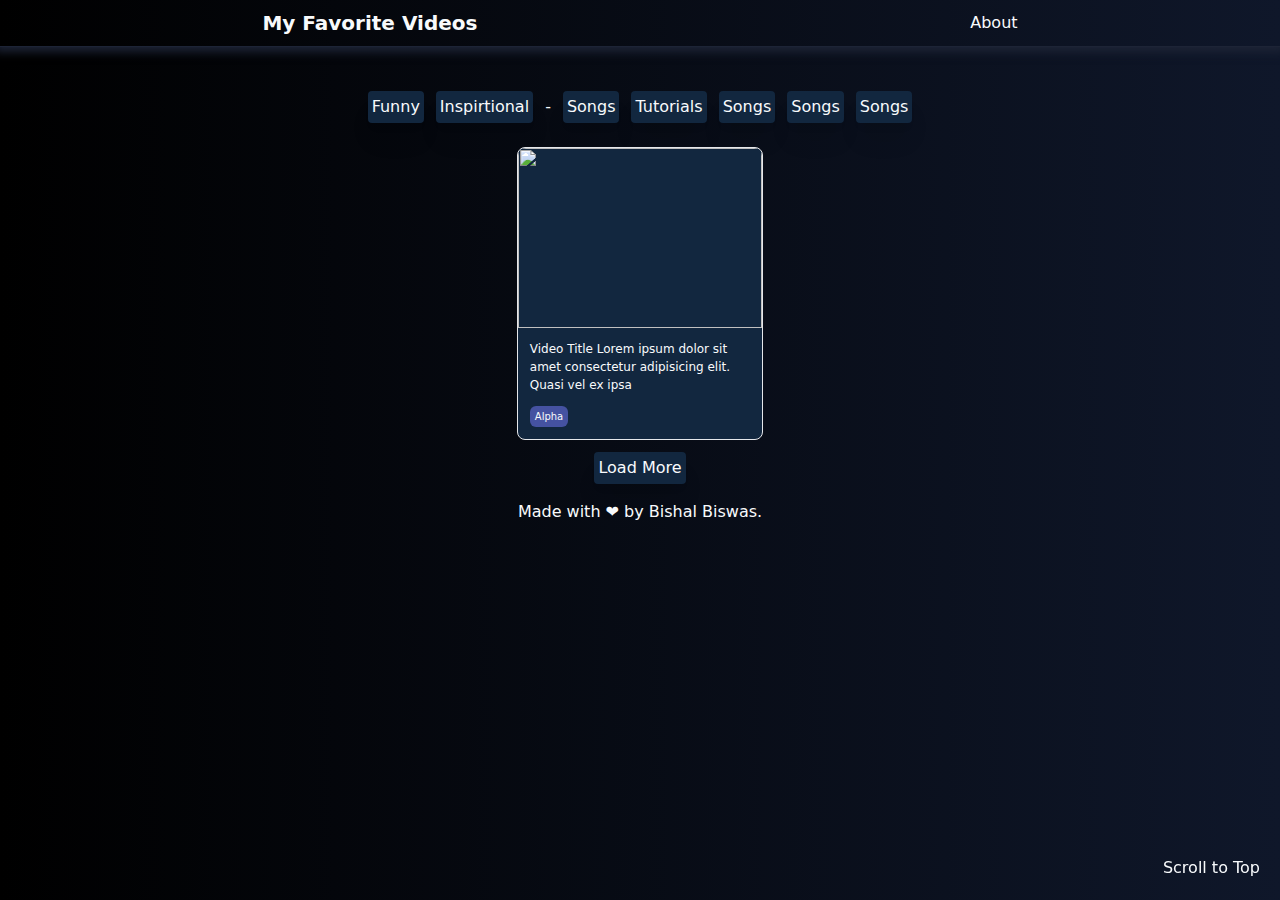
==== index.html @ 2a43a5e0 "Initial Commit" ====
﻿<!DOCTYPE html>
<html lang="en">

<head>
    <meta charset="UTF-8">
    <meta http-equiv="X-UA-Compatible" content="IE=edge">
    <meta name="viewport" content="width=device-width, initial-scale=1.0">
    <meta name="description" content="">
    <link rel="stylesheet" href="./assets/stylesheet.css">
    <!-- <script src="https://cdn.tailwindcss.com"></script> -->
    <style>
        .modal .closeBtn {
            transition: .5s;
        }

        .modal .closeBtn span {
            height: 25px;
            width: 3px;
            background-color: #fff;
            display: block;
            position: absolute;

        }

        .modal .closeBtn span:nth-child(1) {
            transform: rotate(45deg);
        }

        .modal .closeBtn span:nth-child(2) {
            transform: rotate(315deg);
        }
    </style>
    <title>Watch this Video - By Bishal</title>
</head>

<body class="bg-gradient-to-r from-black to-[--bgColor] h-screen text-slate-50">
    <div class="main-holder">
        <header class="flex justify-center items-center w-full border-b border-[#1d2436]"
            style="box-shadow: 0 0 9px 5px #1d2436;">
            <div class="holder flex justify-center items-center w-full px-4 py-2">
                <nav class="flex items-center justify-around w-full">
                    <h2 class="font-bold text-[20px]">
                        My Favorite Videos
                    </h2>
                    <ul>
                        <li>About</li>
                    </ul>
                </nav>
            </div>
        </header>
        <main class="flex justify-center items-center w-full">
            <div class="holder flex justify-center items-center w-full px-4 py-2 flex-col">
                <div class="highlight flex justify-center items-center flex-wrap my-3 px-2">

                </div>
                <div id="vid-category" class="vid-category flex justify-center gap-3 items-center flex-wrap my-3 px-2">
                    <span class="bg-[--vidBgColor] shadow-xl cursor-pointer rounded p-1">Funny</span>
                    <span class="bg-[--vidBgColor] shadow-xl cursor-pointer rounded p-1">Inspirtional</span> -
                    <span class="bg-[--vidBgColor] shadow-xl cursor-pointer rounded p-1">Songs</span>
                    <span class="bg-[--vidBgColor] shadow-xl cursor-pointer rounded p-1">Tutorials</span>
                    <span class="bg-[--vidBgColor] shadow-xl cursor-pointer rounded p-1">Songs</span>
                    <span class="bg-[--vidBgColor] shadow-xl cursor-pointer rounded p-1">Songs</span>
                    <span class="bg-[--vidBgColor] shadow-xl cursor-pointer rounded p-1">Songs</span>
                </div>

                <div id="video_Holder"
                    class="wrapper w-full flex justify-center gap-3 items-center flex-wrap my-3 px-2">

                    <div
                        class="vid cursor-pointer w-[45%] md:w-[30%] lg:w-[20%] rounded-lg border flex justify-center flex-col bg-[--vidBgColor] pb-3">
                        <img src="2.JPG" alt="" class="thumb h-[180px] object-cover w-full rounded-tl-lg rounded-tr-lg">
                        <p class="p-3 text-[12px]">Video Title Lorem ipsum dolor sit amet consectetur adipisicing elit.
                            Quasi vel ex ipsa</p>
                        <div class="flex gap-2 flex-wrap ml-3">
                            <span class="p-3 text-[10px] bg-[#4552a1] rounded-md py-[3px] px-[5px]">Alpha</span>
                        </div>
                    </div>

                </div>
                <button id="loadMore" class="bg-[--vidBgColor] shadow-xl cursor-pointer rounded p-1">Load More</button>
            </div>
        </main>
        <div id="modal"
            class="modal top-0 left-0 fixed w-full h-screen bg-[#000000ed] hidden justify-center items-center z-10">
            <div
                class="closeBtn h-[40px] w-[40px] flex justify-center items-center cursor-pointer absolute top-0 right-0 hover:bg-[#c50606]">
                <span></span>
                <span></span>
            </div>
            <div class="content">
                <iframe width="560" height="315" src="https://www.youtube.com/embed/rLgGw4J3Fi8"
                    title="YouTube video player" frameborder="0"
                    allow="accelerometer; autoplay; clipboard-write; encrypted-media; gyroscope; picture-in-picture; web-share"
                    allowfullscreen></iframe>
            </div>

        </div>
        <footer class="flex justify-center items-center w-full mb-3">
            <p class="py-2">Made with ❤ by Bishal Biswas.</p>
        </footer>
        <span id="scrollToTop" class="fixed cursor-pointer bottom-[20px] right-[20px]">
            Scroll to Top
        </span>
    </div>
    <script src="assets/main.js"></script>
    <script src="assets/BE.js"></script>
    <script>
        // BEIndexPageFunctions();
        IndexStarterFunctions();
        var APIObj = new GSheetAPICall();
        APIObj.GSheetAPICall_GetAll();
    </script>
</body>

</html>

<!--
    videos in 3 - col 
    categories - [informative, ]
    admin section to add new video into the Database
    query parameter to load video
-->
---- assets/stylesheet.css ----
/*
! tailwindcss v3.3.3 | MIT License | https://tailwindcss.com
*/

/*
1. Prevent padding and border from affecting element width. (https://github.com/mozdevs/cssremedy/issues/4)
2. Allow adding a border to an element by just adding a border-width. (https://github.com/tailwindcss/tailwindcss/pull/116)
*/

*,
::before,
::after {
  box-sizing: border-box;
  /* 1 */
  border-width: 0;
  /* 2 */
  border-style: solid;
  /* 2 */
  border-color: #e5e7eb;
  /* 2 */
}

::before,
::after {
  --tw-content: '';
}

/*
1. Use a consistent sensible line-height in all browsers.
2. Prevent adjustments of font size after orientation changes in iOS.
3. Use a more readable tab size.
4. Use the user's configured `sans` font-family by default.
5. Use the user's configured `sans` font-feature-settings by default.
6. Use the user's configured `sans` font-variation-settings by default.
*/

html {
  line-height: 1.5;
  /* 1 */
  -webkit-text-size-adjust: 100%;
  /* 2 */
  -moz-tab-size: 4;
  /* 3 */
  -o-tab-size: 4;
     tab-size: 4;
  /* 3 */
  font-family: ui-sans-serif, system-ui, -apple-system, BlinkMacSystemFont, "Segoe UI", Roboto, "Helvetica Neue", Arial, "Noto Sans", sans-serif, "Apple Color Emoji", "Segoe UI Emoji", "Segoe UI Symbol", "Noto Color Emoji";
  /* 4 */
  font-feature-settings: normal;
  /* 5 */
  font-variation-settings: normal;
  /* 6 */
}

/*
1. Remove the margin in all browsers.
2. Inherit line-height from `html` so users can set them as a class directly on the `html` element.
*/

body {
  margin: 0;
  /* 1 */
  line-height: inherit;
  /* 2 */
}

/*
1. Add the correct height in Firefox.
2. Correct the inheritance of border color in Firefox. (https://bugzilla.mozilla.org/show_bug.cgi?id=190655)
3. Ensure horizontal rules are visible by default.
*/

hr {
  height: 0;
  /* 1 */
  color: inherit;
  /* 2 */
  border-top-width: 1px;
  /* 3 */
}

/*
Add the correct text decoration in Chrome, Edge, and Safari.
*/

abbr:where([title]) {
  -webkit-text-decoration: underline dotted;
          text-decoration: underline dotted;
}

/*
Remove the default font size and weight for headings.
*/

h1,
h2,
h3,
h4,
h5,
h6 {
  font-size: inherit;
  font-weight: inherit;
}

/*
Reset links to optimize for opt-in styling instead of opt-out.
*/

a {
  color: inherit;
  text-decoration: inherit;
}

/*
Add the correct font weight in Edge and Safari.
*/

b,
strong {
  font-weight: bolder;
}

/*
1. Use the user's configured `mono` font family by default.
2. Correct the odd `em` font sizing in all browsers.
*/

code,
kbd,
samp,
pre {
  font-family: ui-monospace, SFMono-Regular, Menlo, Monaco, Consolas, "Liberation Mono", "Courier New", monospace;
  /* 1 */
  font-size: 1em;
  /* 2 */
}

/*
Add the correct font size in all browsers.
*/

small {
  font-size: 80%;
}

/*
Prevent `sub` and `sup` elements from affecting the line height in all browsers.
*/

sub,
sup {
  font-size: 75%;
  line-height: 0;
  position: relative;
  vertical-align: baseline;
}

sub {
  bottom: -0.25em;
}

sup {
  top: -0.5em;
}

/*
1. Remove text indentation from table contents in Chrome and Safari. (https://bugs.chromium.org/p/chromium/issues/detail?id=999088, https://bugs.webkit.org/show_bug.cgi?id=201297)
2. Correct table border color inheritance in all Chrome and Safari. (https://bugs.chromium.org/p/chromium/issues/detail?id=935729, https://bugs.webkit.org/show_bug.cgi?id=195016)
3. Remove gaps between table borders by default.
*/

table {
  text-indent: 0;
  /* 1 */
  border-color: inherit;
  /* 2 */
  border-collapse: collapse;
  /* 3 */
}

/*
1. Change the font styles in all browsers.
2. Remove the margin in Firefox and Safari.
3. Remove default padding in all browsers.
*/

button,
input,
optgroup,
select,
textarea {
  font-family: inherit;
  /* 1 */
  font-feature-settings: inherit;
  /* 1 */
  font-variation-settings: inherit;
  /* 1 */
  font-size: 100%;
  /* 1 */
  font-weight: inherit;
  /* 1 */
  line-height: inherit;
  /* 1 */
  color: inherit;
  /* 1 */
  margin: 0;
  /* 2 */
  padding: 0;
  /* 3 */
}

/*
Remove the inheritance of text transform in Edge and Firefox.
*/

button,
select {
  text-transform: none;
}

/*
1. Correct the inability to style clickable types in iOS and Safari.
2. Remove default button styles.
*/

button,
[type='button'],
[type='reset'],
[type='submit'] {
  -webkit-appearance: button;
  /* 1 */
  background-color: transparent;
  /* 2 */
  background-image: none;
  /* 2 */
}

/*
Use the modern Firefox focus style for all focusable elements.
*/

:-moz-focusring {
  outline: auto;
}

/*
Remove the additional `:invalid` styles in Firefox. (https://github.com/mozilla/gecko-dev/blob/2f9eacd9d3d995c937b4251a5557d95d494c9be1/layout/style/res/forms.css#L728-L737)
*/

:-moz-ui-invalid {
  box-shadow: none;
}

/*
Add the correct vertical alignment in Chrome and Firefox.
*/

progress {
  vertical-align: baseline;
}

/*
Correct the cursor style of increment and decrement buttons in Safari.
*/

::-webkit-inner-spin-button,
::-webkit-outer-spin-button {
  height: auto;
}

/*
1. Correct the odd appearance in Chrome and Safari.
2. Correct the outline style in Safari.
*/

[type='search'] {
  -webkit-appearance: textfield;
  /* 1 */
  outline-offset: -2px;
  /* 2 */
}

/*
Remove the inner padding in Chrome and Safari on macOS.
*/

::-webkit-search-decoration {
  -webkit-appearance: none;
}

/*
1. Correct the inability to style clickable types in iOS and Safari.
2. Change font properties to `inherit` in Safari.
*/

::-webkit-file-upload-button {
  -webkit-appearance: button;
  /* 1 */
  font: inherit;
  /* 2 */
}

/*
Add the correct display in Chrome and Safari.
*/

summary {
  display: list-item;
}

/*
Removes the default spacing and border for appropriate elements.
*/

blockquote,
dl,
dd,
h1,
h2,
h3,
h4,
h5,
h6,
hr,
figure,
p,
pre {
  margin: 0;
}

fieldset {
  margin: 0;
  padding: 0;
}

legend {
  padding: 0;
}

ol,
ul,
menu {
  list-style: none;
  margin: 0;
  padding: 0;
}

/*
Reset default styling for dialogs.
*/

dialog {
  padding: 0;
}

/*
Prevent resizing textareas horizontally by default.
*/

textarea {
  resize: vertical;
}

/*
1. Reset the default placeholder opacity in Firefox. (https://github.com/tailwindlabs/tailwindcss/issues/3300)
2. Set the default placeholder color to the user's configured gray 400 color.
*/

input::-moz-placeholder, textarea::-moz-placeholder {
  opacity: 1;
  /* 1 */
  color: #9ca3af;
  /* 2 */
}

input::placeholder,
textarea::placeholder {
  opacity: 1;
  /* 1 */
  color: #9ca3af;
  /* 2 */
}

/*
Set the default cursor for buttons.
*/

button,
[role="button"] {
  cursor: pointer;
}

/*
Make sure disabled buttons don't get the pointer cursor.
*/

:disabled {
  cursor: default;
}

/*
1. Make replaced elements `display: block` by default. (https://github.com/mozdevs/cssremedy/issues/14)
2. Add `vertical-align: middle` to align replaced elements more sensibly by default. (https://github.com/jensimmons/cssremedy/issues/14#issuecomment-634934210)
   This can trigger a poorly considered lint error in some tools but is included by design.
*/

img,
svg,
video,
canvas,
audio,
iframe,
embed,
object {
  display: block;
  /* 1 */
  vertical-align: middle;
  /* 2 */
}

/*
Constrain images and videos to the parent width and preserve their intrinsic aspect ratio. (https://github.com/mozdevs/cssremedy/issues/14)
*/

img,
video {
  max-width: 100%;
  height: auto;
}

/* Make elements with the HTML hidden attribute stay hidden by default */

[hidden] {
  display: none;
}

*, ::before, ::after {
  --tw-border-spacing-x: 0;
  --tw-border-spacing-y: 0;
  --tw-translate-x: 0;
  --tw-translate-y: 0;
  --tw-rotate: 0;
  --tw-skew-x: 0;
  --tw-skew-y: 0;
  --tw-scale-x: 1;
  --tw-scale-y: 1;
  --tw-pan-x:  ;
  --tw-pan-y:  ;
  --tw-pinch-zoom:  ;
  --tw-scroll-snap-strictness: proximity;
  --tw-gradient-from-position:  ;
  --tw-gradient-via-position:  ;
  --tw-gradient-to-position:  ;
  --tw-ordinal:  ;
  --tw-slashed-zero:  ;
  --tw-numeric-figure:  ;
  --tw-numeric-spacing:  ;
  --tw-numeric-fraction:  ;
  --tw-ring-inset:  ;
  --tw-ring-offset-width: 0px;
  --tw-ring-offset-color: #fff;
  --tw-ring-color: rgb(59 130 246 / 0.5);
  --tw-ring-offset-shadow: 0 0 #0000;
  --tw-ring-shadow: 0 0 #0000;
  --tw-shadow: 0 0 #0000;
  --tw-shadow-colored: 0 0 #0000;
  --tw-blur:  ;
  --tw-brightness:  ;
  --tw-contrast:  ;
  --tw-grayscale:  ;
  --tw-hue-rotate:  ;
  --tw-invert:  ;
  --tw-saturate:  ;
  --tw-sepia:  ;
  --tw-drop-shadow:  ;
  --tw-backdrop-blur:  ;
  --tw-backdrop-brightness:  ;
  --tw-backdrop-contrast:  ;
  --tw-backdrop-grayscale:  ;
  --tw-backdrop-hue-rotate:  ;
  --tw-backdrop-invert:  ;
  --tw-backdrop-opacity:  ;
  --tw-backdrop-saturate:  ;
  --tw-backdrop-sepia:  ;
}

::backdrop {
  --tw-border-spacing-x: 0;
  --tw-border-spacing-y: 0;
  --tw-translate-x: 0;
  --tw-translate-y: 0;
  --tw-rotate: 0;
  --tw-skew-x: 0;
  --tw-skew-y: 0;
  --tw-scale-x: 1;
  --tw-scale-y: 1;
  --tw-pan-x:  ;
  --tw-pan-y:  ;
  --tw-pinch-zoom:  ;
  --tw-scroll-snap-strictness: proximity;
  --tw-gradient-from-position:  ;
  --tw-gradient-via-position:  ;
  --tw-gradient-to-position:  ;
  --tw-ordinal:  ;
  --tw-slashed-zero:  ;
  --tw-numeric-figure:  ;
  --tw-numeric-spacing:  ;
  --tw-numeric-fraction:  ;
  --tw-ring-inset:  ;
  --tw-ring-offset-width: 0px;
  --tw-ring-offset-color: #fff;
  --tw-ring-color: rgb(59 130 246 / 0.5);
  --tw-ring-offset-shadow: 0 0 #0000;
  --tw-ring-shadow: 0 0 #0000;
  --tw-shadow: 0 0 #0000;
  --tw-shadow-colored: 0 0 #0000;
  --tw-blur:  ;
  --tw-brightness:  ;
  --tw-contrast:  ;
  --tw-grayscale:  ;
  --tw-hue-rotate:  ;
  --tw-invert:  ;
  --tw-saturate:  ;
  --tw-sepia:  ;
  --tw-drop-shadow:  ;
  --tw-backdrop-blur:  ;
  --tw-backdrop-brightness:  ;
  --tw-backdrop-contrast:  ;
  --tw-backdrop-grayscale:  ;
  --tw-backdrop-hue-rotate:  ;
  --tw-backdrop-invert:  ;
  --tw-backdrop-opacity:  ;
  --tw-backdrop-saturate:  ;
  --tw-backdrop-sepia:  ;
}

.fixed {
  position: fixed;
}

.absolute {
  position: absolute;
}

.bottom-\[20px\] {
  bottom: 20px;
}

.left-0 {
  left: 0px;
}

.right-0 {
  right: 0px;
}

.right-\[20px\] {
  right: 20px;
}

.top-0 {
  top: 0px;
}

.z-10 {
  z-index: 10;
}

.my-3 {
  margin-top: 0.75rem;
  margin-bottom: 0.75rem;
}

.mb-3 {
  margin-bottom: 0.75rem;
}

.ml-3 {
  margin-left: 0.75rem;
}

.mt-\[10px\] {
  margin-top: 10px;
}

.block {
  display: block;
}

.flex {
  display: flex;
}

.hidden {
  display: none;
}

.h-\[180px\] {
  height: 180px;
}

.h-\[40px\] {
  height: 40px;
}

.h-screen {
  height: 100vh;
}

.w-\[100\%\] {
  width: 100%;
}

.w-\[40px\] {
  width: 40px;
}

.w-\[45\%\] {
  width: 45%;
}

.w-full {
  width: 100%;
}

.transform {
  transform: translate(var(--tw-translate-x), var(--tw-translate-y)) rotate(var(--tw-rotate)) skewX(var(--tw-skew-x)) skewY(var(--tw-skew-y)) scaleX(var(--tw-scale-x)) scaleY(var(--tw-scale-y));
}

.cursor-pointer {
  cursor: pointer;
}

.flex-col {
  flex-direction: column;
}

.flex-wrap {
  flex-wrap: wrap;
}

.items-center {
  align-items: center;
}

.justify-center {
  justify-content: center;
}

.justify-around {
  justify-content: space-around;
}

.gap-2 {
  gap: 0.5rem;
}

.gap-3 {
  gap: 0.75rem;
}

.rounded {
  border-radius: 0.25rem;
}

.rounded-\[7px\] {
  border-radius: 7px;
}

.rounded-lg {
  border-radius: 0.5rem;
}

.rounded-md {
  border-radius: 0.375rem;
}

.rounded-tl-lg {
  border-top-left-radius: 0.5rem;
}

.rounded-tr-lg {
  border-top-right-radius: 0.5rem;
}

.border {
  border-width: 1px;
}

.border-4 {
  border-width: 4px;
}

.border-b {
  border-bottom-width: 1px;
}

.border-\[\#1d2436\] {
  --tw-border-opacity: 1;
  border-color: rgb(29 36 54 / var(--tw-border-opacity));
}

.bg-\[\#000000ed\] {
  background-color: #000000ed;
}

.bg-\[\#4552a1\] {
  --tw-bg-opacity: 1;
  background-color: rgb(69 82 161 / var(--tw-bg-opacity));
}

.bg-\[--vidBgColor\] {
  background-color: var(--vidBgColor);
}

.bg-gradient-to-r {
  background-image: linear-gradient(to right, var(--tw-gradient-stops));
}

.from-black {
  --tw-gradient-from: #000 var(--tw-gradient-from-position);
  --tw-gradient-to: rgb(0 0 0 / 0) var(--tw-gradient-to-position);
  --tw-gradient-stops: var(--tw-gradient-from), var(--tw-gradient-to);
}

.to-\[--bgColor\] {
  --tw-gradient-to: var(--bgColor) var(--tw-gradient-to-position);
}

.object-cover {
  -o-object-fit: cover;
     object-fit: cover;
}

.p-1 {
  padding: 0.25rem;
}

.p-3 {
  padding: 0.75rem;
}

.px-2 {
  padding-left: 0.5rem;
  padding-right: 0.5rem;
}

.px-4 {
  padding-left: 1rem;
  padding-right: 1rem;
}

.px-\[10px\] {
  padding-left: 10px;
  padding-right: 10px;
}

.px-\[5px\] {
  padding-left: 5px;
  padding-right: 5px;
}

.py-2 {
  padding-top: 0.5rem;
  padding-bottom: 0.5rem;
}

.py-\[15px\] {
  padding-top: 15px;
  padding-bottom: 15px;
}

.py-\[3px\] {
  padding-top: 3px;
  padding-bottom: 3px;
}

.pb-3 {
  padding-bottom: 0.75rem;
}

.text-\[10px\] {
  font-size: 10px;
}

.text-\[12px\] {
  font-size: 12px;
}

.text-\[20px\] {
  font-size: 20px;
}

.font-bold {
  font-weight: 700;
}

.text-black {
  --tw-text-opacity: 1;
  color: rgb(0 0 0 / var(--tw-text-opacity));
}

.text-slate-50 {
  --tw-text-opacity: 1;
  color: rgb(248 250 252 / var(--tw-text-opacity));
}

.shadow-xl {
  --tw-shadow: 0 20px 25px -5px rgb(0 0 0 / 0.1), 0 8px 10px -6px rgb(0 0 0 / 0.1);
  --tw-shadow-colored: 0 20px 25px -5px var(--tw-shadow-color), 0 8px 10px -6px var(--tw-shadow-color);
  box-shadow: var(--tw-ring-offset-shadow, 0 0 #0000), var(--tw-ring-shadow, 0 0 #0000), var(--tw-shadow);
}

.transition {
  transition-property: color, background-color, border-color, text-decoration-color, fill, stroke, opacity, box-shadow, transform, filter, -webkit-backdrop-filter;
  transition-property: color, background-color, border-color, text-decoration-color, fill, stroke, opacity, box-shadow, transform, filter, backdrop-filter;
  transition-property: color, background-color, border-color, text-decoration-color, fill, stroke, opacity, box-shadow, transform, filter, backdrop-filter, -webkit-backdrop-filter;
  transition-timing-function: cubic-bezier(0.4, 0, 0.2, 1);
  transition-duration: 150ms;
}

:root {
  --bgColor: #0f172a;
  --vidBgColor: #12273f;
}

.hover\:bg-\[\#c50606\]:hover {
  --tw-bg-opacity: 1;
  background-color: rgb(197 6 6 / var(--tw-bg-opacity));
}

@media (min-width: 768px) {
  .md\:w-\[30\%\] {
    width: 30%;
  }
}

@media (min-width: 1024px) {
  .lg\:w-1\/2 {
    width: 50%;
  }

  .lg\:w-\[20\%\] {
    width: 20%;
  }
}
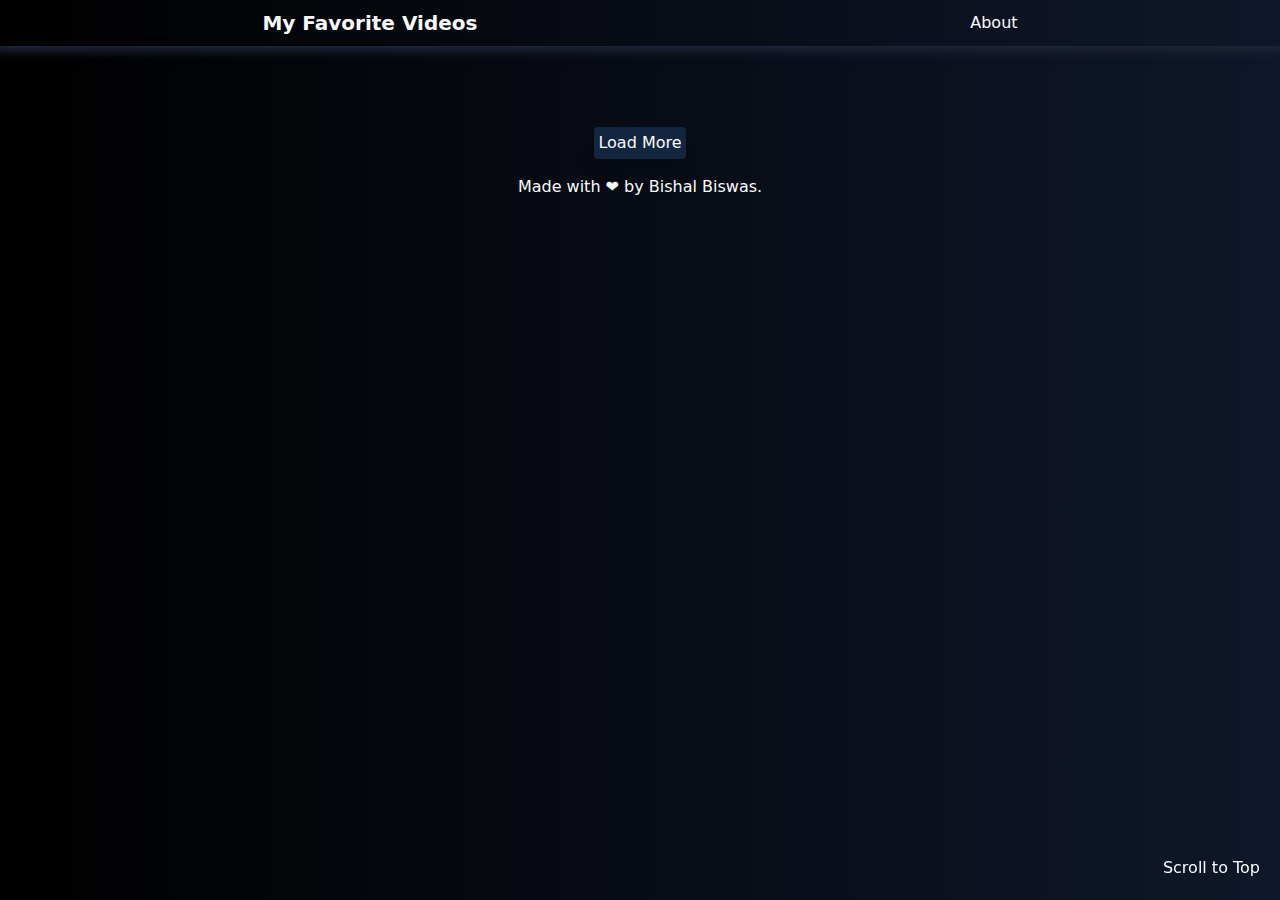
==== commit b0a26eb0: "Update index.html" ====
--- a/index.html
+++ b/index.html
@@ -54,19 +54,19 @@
 
                 </div>
                 <div id="vid-category" class="vid-category flex justify-center gap-3 items-center flex-wrap my-3 px-2">
-                    <span class="bg-[--vidBgColor] shadow-xl cursor-pointer rounded p-1">Funny</span>
+                    <!--<span class="bg-[--vidBgColor] shadow-xl cursor-pointer rounded p-1">Funny</span>
                     <span class="bg-[--vidBgColor] shadow-xl cursor-pointer rounded p-1">Inspirtional</span> -
                     <span class="bg-[--vidBgColor] shadow-xl cursor-pointer rounded p-1">Songs</span>
                     <span class="bg-[--vidBgColor] shadow-xl cursor-pointer rounded p-1">Tutorials</span>
                     <span class="bg-[--vidBgColor] shadow-xl cursor-pointer rounded p-1">Songs</span>
                     <span class="bg-[--vidBgColor] shadow-xl cursor-pointer rounded p-1">Songs</span>
-                    <span class="bg-[--vidBgColor] shadow-xl cursor-pointer rounded p-1">Songs</span>
+                    <span class="bg-[--vidBgColor] shadow-xl cursor-pointer rounded p-1">Songs</span>-->
                 </div>
 
                 <div id="video_Holder"
                     class="wrapper w-full flex justify-center gap-3 items-center flex-wrap my-3 px-2">
 
-                    <div
+                    <!--<div
                         class="vid cursor-pointer w-[45%] md:w-[30%] lg:w-[20%] rounded-lg border flex justify-center flex-col bg-[--vidBgColor] pb-3">
                         <img src="2.JPG" alt="" class="thumb h-[180px] object-cover w-full rounded-tl-lg rounded-tr-lg">
                         <p class="p-3 text-[12px]">Video Title Lorem ipsum dolor sit amet consectetur adipisicing elit.
@@ -74,7 +74,7 @@
                         <div class="flex gap-2 flex-wrap ml-3">
                             <span class="p-3 text-[10px] bg-[#4552a1] rounded-md py-[3px] px-[5px]">Alpha</span>
                         </div>
-                    </div>
+                    </div>-->
 
                 </div>
                 <button id="loadMore" class="bg-[--vidBgColor] shadow-xl cursor-pointer rounded p-1">Load More</button>
@@ -119,4 +119,4 @@
     categories - [informative, ]
     admin section to add new video into the Database
     query parameter to load video
--->+-->
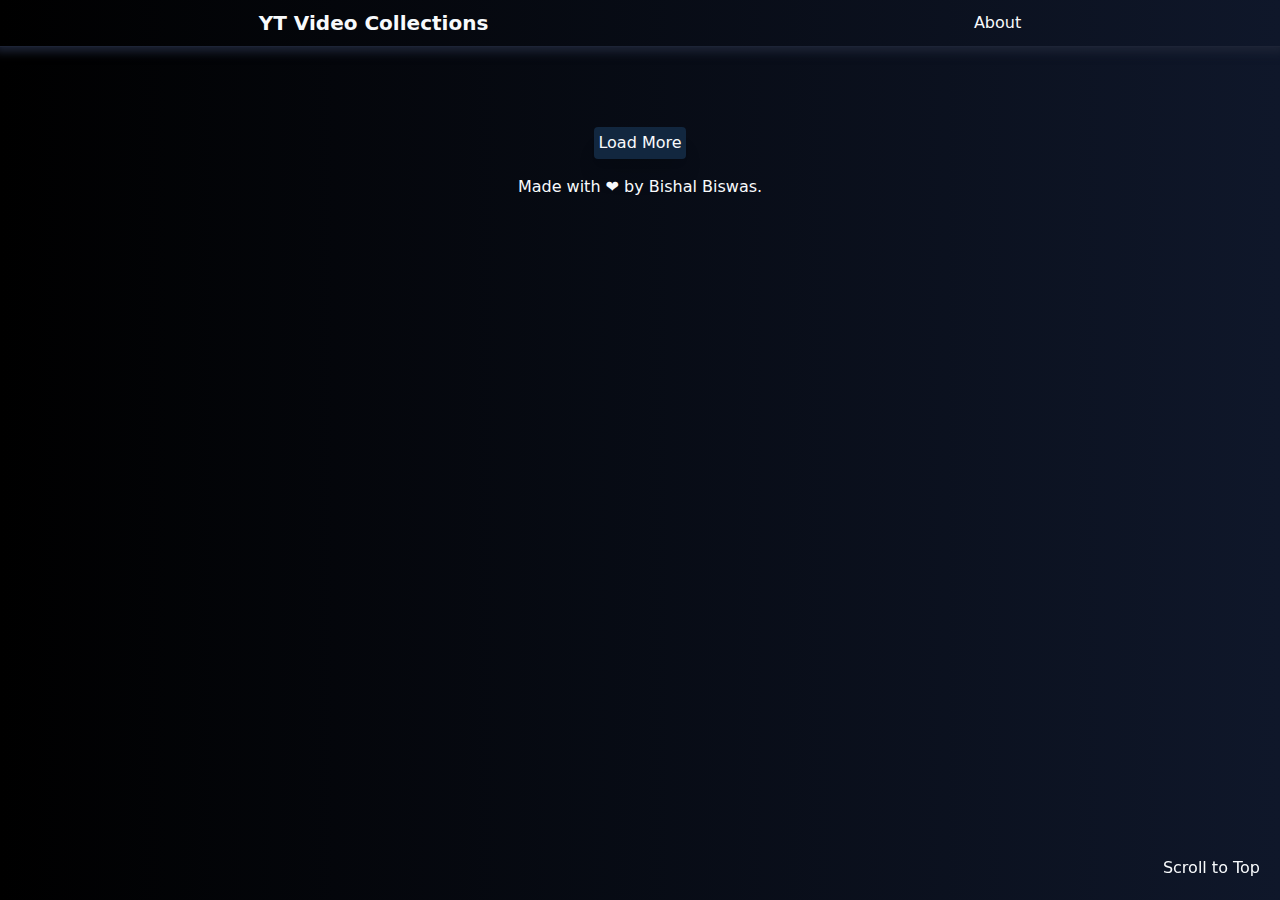
==== commit 3623b288: "Update index.html" ====
--- a/index.html
+++ b/index.html
@@ -40,7 +40,7 @@
             <div class="holder flex justify-center items-center w-full px-4 py-2">
                 <nav class="flex items-center justify-around w-full">
                     <h2 class="font-bold text-[20px]">
-                        My Favorite Videos
+                        YT Video Collections
                     </h2>
                     <ul>
                         <li>About</li>
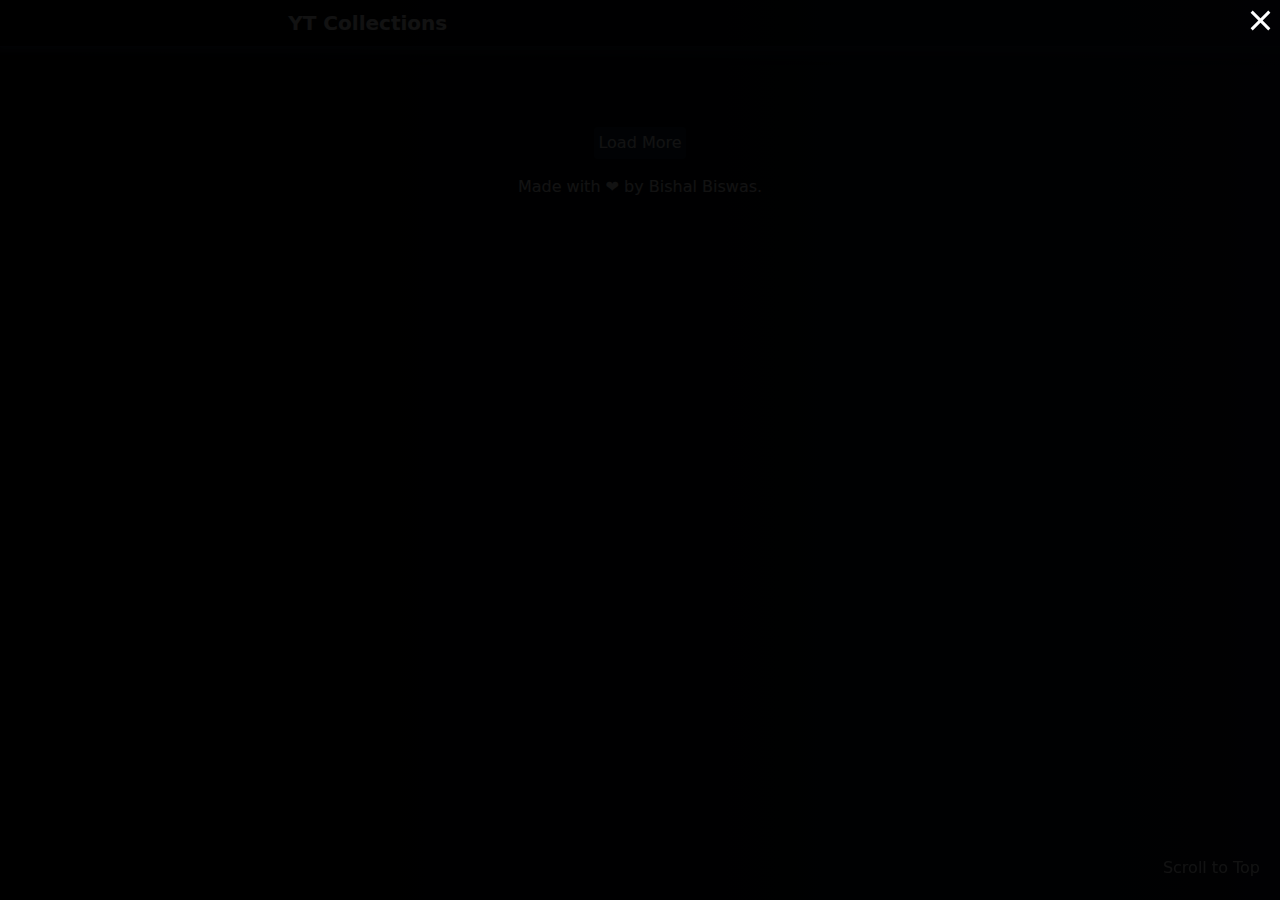
==== commit 43d7562a: "CSS and JS Issues Fixed" ====
--- a/index.html
+++ b/index.html
@@ -9,6 +9,11 @@
     <link rel="stylesheet" href="./assets/stylesheet.css">
     <!-- <script src="https://cdn.tailwindcss.com"></script> -->
     <style>
+        * {
+            transition: all 0.5s ease-in-out;
+            scroll-behavior: smooth;
+        }
+
         .modal .closeBtn {
             transition: .5s;
         }
@@ -40,33 +45,33 @@
             <div class="holder flex justify-center items-center w-full px-4 py-2">
                 <nav class="flex items-center justify-around w-full">
                     <h2 class="font-bold text-[20px]">
-                        YT Video Collections
+                        YT Collections
                     </h2>
                     <ul>
-                        <li>About</li>
+                        <li class="hidden">About</li>
                     </ul>
                 </nav>
             </div>
         </header>
         <main class="flex justify-center items-center w-full">
             <div class="holder flex justify-center items-center w-full px-4 py-2 flex-col">
-                <div class="highlight flex justify-center items-center flex-wrap my-3 px-2">
+                <div class="highlight w-full lg:w-1/2 flex justify-center items-center flex-wrap my-3 px-2">
 
                 </div>
                 <div id="vid-category" class="vid-category flex justify-center gap-3 items-center flex-wrap my-3 px-2">
-                    <!--<span class="bg-[--vidBgColor] shadow-xl cursor-pointer rounded p-1">Funny</span>
+                    <!-- <span class="bg-[--vidBgColor] shadow-xl cursor-pointer rounded p-1">Funny</span>
                     <span class="bg-[--vidBgColor] shadow-xl cursor-pointer rounded p-1">Inspirtional</span> -
                     <span class="bg-[--vidBgColor] shadow-xl cursor-pointer rounded p-1">Songs</span>
                     <span class="bg-[--vidBgColor] shadow-xl cursor-pointer rounded p-1">Tutorials</span>
                     <span class="bg-[--vidBgColor] shadow-xl cursor-pointer rounded p-1">Songs</span>
                     <span class="bg-[--vidBgColor] shadow-xl cursor-pointer rounded p-1">Songs</span>
-                    <span class="bg-[--vidBgColor] shadow-xl cursor-pointer rounded p-1">Songs</span>-->
+                    <span class="bg-[--vidBgColor] shadow-xl cursor-pointer rounded p-1">Songs</span> -->
                 </div>
 
                 <div id="video_Holder"
                     class="wrapper w-full flex justify-center gap-3 items-center flex-wrap my-3 px-2">
 
-                    <!--<div
+                    <!-- <div
                         class="vid cursor-pointer w-[45%] md:w-[30%] lg:w-[20%] rounded-lg border flex justify-center flex-col bg-[--vidBgColor] pb-3">
                         <img src="2.JPG" alt="" class="thumb h-[180px] object-cover w-full rounded-tl-lg rounded-tr-lg">
                         <p class="p-3 text-[12px]">Video Title Lorem ipsum dolor sit amet consectetur adipisicing elit.
@@ -74,7 +79,7 @@
                         <div class="flex gap-2 flex-wrap ml-3">
                             <span class="p-3 text-[10px] bg-[#4552a1] rounded-md py-[3px] px-[5px]">Alpha</span>
                         </div>
-                    </div>-->
+                    </div> -->
 
                 </div>
                 <button id="loadMore" class="bg-[--vidBgColor] shadow-xl cursor-pointer rounded p-1">Load More</button>
@@ -87,11 +92,7 @@
                 <span></span>
                 <span></span>
             </div>
-            <div class="content">
-                <iframe width="560" height="315" src="https://www.youtube.com/embed/rLgGw4J3Fi8"
-                    title="YouTube video player" frameborder="0"
-                    allow="accelerometer; autoplay; clipboard-write; encrypted-media; gyroscope; picture-in-picture; web-share"
-                    allowfullscreen></iframe>
+            <div class="content flex justify-center w-full lg:w-[700px]">
             </div>
 
         </div>
@@ -106,6 +107,7 @@
     <script src="assets/BE.js"></script>
     <script>
         // BEIndexPageFunctions();
+        var FetchedData;
         IndexStarterFunctions();
         var APIObj = new GSheetAPICall();
         APIObj.GSheetAPICall_GetAll();
@@ -119,4 +121,4 @@
     categories - [informative, ]
     admin section to add new video into the Database
     query parameter to load video
--->
+-->--- a/assets/stylesheet.css
+++ b/assets/stylesheet.css
@@ -42,7 +42,7 @@
   -moz-tab-size: 4;
   /* 3 */
   -o-tab-size: 4;
-     tab-size: 4;
+  tab-size: 4;
   /* 3 */
   font-family: ui-sans-serif, system-ui, -apple-system, BlinkMacSystemFont, "Segoe UI", Roboto, "Helvetica Neue", Arial, "Noto Sans", sans-serif, "Apple Color Emoji", "Segoe UI Emoji", "Segoe UI Symbol", "Noto Color Emoji";
   /* 4 */
@@ -85,7 +85,7 @@
 
 abbr:where([title]) {
   -webkit-text-decoration: underline dotted;
-          text-decoration: underline dotted;
+  text-decoration: underline dotted;
 }
 
 /*
@@ -366,7 +366,8 @@
 2. Set the default placeholder color to the user's configured gray 400 color.
 */
 
-input::-moz-placeholder, textarea::-moz-placeholder {
+input::-moz-placeholder,
+textarea::-moz-placeholder {
   opacity: 1;
   /* 1 */
   color: #9ca3af;
@@ -434,7 +435,9 @@
   display: none;
 }
 
-*, ::before, ::after {
+*,
+::before,
+::after {
   --tw-border-spacing-x: 0;
   --tw-border-spacing-y: 0;
   --tw-translate-x: 0;
@@ -444,19 +447,19 @@
   --tw-skew-y: 0;
   --tw-scale-x: 1;
   --tw-scale-y: 1;
-  --tw-pan-x:  ;
-  --tw-pan-y:  ;
-  --tw-pinch-zoom:  ;
+  --tw-pan-x: ;
+  --tw-pan-y: ;
+  --tw-pinch-zoom: ;
   --tw-scroll-snap-strictness: proximity;
-  --tw-gradient-from-position:  ;
-  --tw-gradient-via-position:  ;
-  --tw-gradient-to-position:  ;
-  --tw-ordinal:  ;
-  --tw-slashed-zero:  ;
-  --tw-numeric-figure:  ;
-  --tw-numeric-spacing:  ;
-  --tw-numeric-fraction:  ;
-  --tw-ring-inset:  ;
+  --tw-gradient-from-position: ;
+  --tw-gradient-via-position: ;
+  --tw-gradient-to-position: ;
+  --tw-ordinal: ;
+  --tw-slashed-zero: ;
+  --tw-numeric-figure: ;
+  --tw-numeric-spacing: ;
+  --tw-numeric-fraction: ;
+  --tw-ring-inset: ;
   --tw-ring-offset-width: 0px;
   --tw-ring-offset-color: #fff;
   --tw-ring-color: rgb(59 130 246 / 0.5);
@@ -464,24 +467,24 @@
   --tw-ring-shadow: 0 0 #0000;
   --tw-shadow: 0 0 #0000;
   --tw-shadow-colored: 0 0 #0000;
-  --tw-blur:  ;
-  --tw-brightness:  ;
-  --tw-contrast:  ;
-  --tw-grayscale:  ;
-  --tw-hue-rotate:  ;
-  --tw-invert:  ;
-  --tw-saturate:  ;
-  --tw-sepia:  ;
-  --tw-drop-shadow:  ;
-  --tw-backdrop-blur:  ;
-  --tw-backdrop-brightness:  ;
-  --tw-backdrop-contrast:  ;
-  --tw-backdrop-grayscale:  ;
-  --tw-backdrop-hue-rotate:  ;
-  --tw-backdrop-invert:  ;
-  --tw-backdrop-opacity:  ;
-  --tw-backdrop-saturate:  ;
-  --tw-backdrop-sepia:  ;
+  --tw-blur: ;
+  --tw-brightness: ;
+  --tw-contrast: ;
+  --tw-grayscale: ;
+  --tw-hue-rotate: ;
+  --tw-invert: ;
+  --tw-saturate: ;
+  --tw-sepia: ;
+  --tw-drop-shadow: ;
+  --tw-backdrop-blur: ;
+  --tw-backdrop-brightness: ;
+  --tw-backdrop-contrast: ;
+  --tw-backdrop-grayscale: ;
+  --tw-backdrop-hue-rotate: ;
+  --tw-backdrop-invert: ;
+  --tw-backdrop-opacity: ;
+  --tw-backdrop-saturate: ;
+  --tw-backdrop-sepia: ;
 }
 
 ::backdrop {
@@ -494,19 +497,19 @@
   --tw-skew-y: 0;
   --tw-scale-x: 1;
   --tw-scale-y: 1;
-  --tw-pan-x:  ;
-  --tw-pan-y:  ;
-  --tw-pinch-zoom:  ;
+  --tw-pan-x: ;
+  --tw-pan-y: ;
+  --tw-pinch-zoom: ;
   --tw-scroll-snap-strictness: proximity;
-  --tw-gradient-from-position:  ;
-  --tw-gradient-via-position:  ;
-  --tw-gradient-to-position:  ;
-  --tw-ordinal:  ;
-  --tw-slashed-zero:  ;
-  --tw-numeric-figure:  ;
-  --tw-numeric-spacing:  ;
-  --tw-numeric-fraction:  ;
-  --tw-ring-inset:  ;
+  --tw-gradient-from-position: ;
+  --tw-gradient-via-position: ;
+  --tw-gradient-to-position: ;
+  --tw-ordinal: ;
+  --tw-slashed-zero: ;
+  --tw-numeric-figure: ;
+  --tw-numeric-spacing: ;
+  --tw-numeric-fraction: ;
+  --tw-ring-inset: ;
   --tw-ring-offset-width: 0px;
   --tw-ring-offset-color: #fff;
   --tw-ring-color: rgb(59 130 246 / 0.5);
@@ -514,24 +517,24 @@
   --tw-ring-shadow: 0 0 #0000;
   --tw-shadow: 0 0 #0000;
   --tw-shadow-colored: 0 0 #0000;
-  --tw-blur:  ;
-  --tw-brightness:  ;
-  --tw-contrast:  ;
-  --tw-grayscale:  ;
-  --tw-hue-rotate:  ;
-  --tw-invert:  ;
-  --tw-saturate:  ;
-  --tw-sepia:  ;
-  --tw-drop-shadow:  ;
-  --tw-backdrop-blur:  ;
-  --tw-backdrop-brightness:  ;
-  --tw-backdrop-contrast:  ;
-  --tw-backdrop-grayscale:  ;
-  --tw-backdrop-hue-rotate:  ;
-  --tw-backdrop-invert:  ;
-  --tw-backdrop-opacity:  ;
-  --tw-backdrop-saturate:  ;
-  --tw-backdrop-sepia:  ;
+  --tw-blur: ;
+  --tw-brightness: ;
+  --tw-contrast: ;
+  --tw-grayscale: ;
+  --tw-hue-rotate: ;
+  --tw-invert: ;
+  --tw-saturate: ;
+  --tw-sepia: ;
+  --tw-drop-shadow: ;
+  --tw-backdrop-blur: ;
+  --tw-backdrop-brightness: ;
+  --tw-backdrop-contrast: ;
+  --tw-backdrop-grayscale: ;
+  --tw-backdrop-hue-rotate: ;
+  --tw-backdrop-invert: ;
+  --tw-backdrop-opacity: ;
+  --tw-backdrop-saturate: ;
+  --tw-backdrop-sepia: ;
 }
 
 .fixed {
@@ -729,7 +732,7 @@
 
 .object-cover {
   -o-object-fit: cover;
-     object-fit: cover;
+  object-fit: cover;
 }
 
 .p-1 {
@@ -843,4 +846,12 @@
   .lg\:w-\[20\%\] {
     width: 20%;
   }
+
+  .lg\:w-\[560px\] {
+    width: 560px;
+  }
+
+  .lg\:w-\[700px\] {
+    width: 700px;
+  }
 }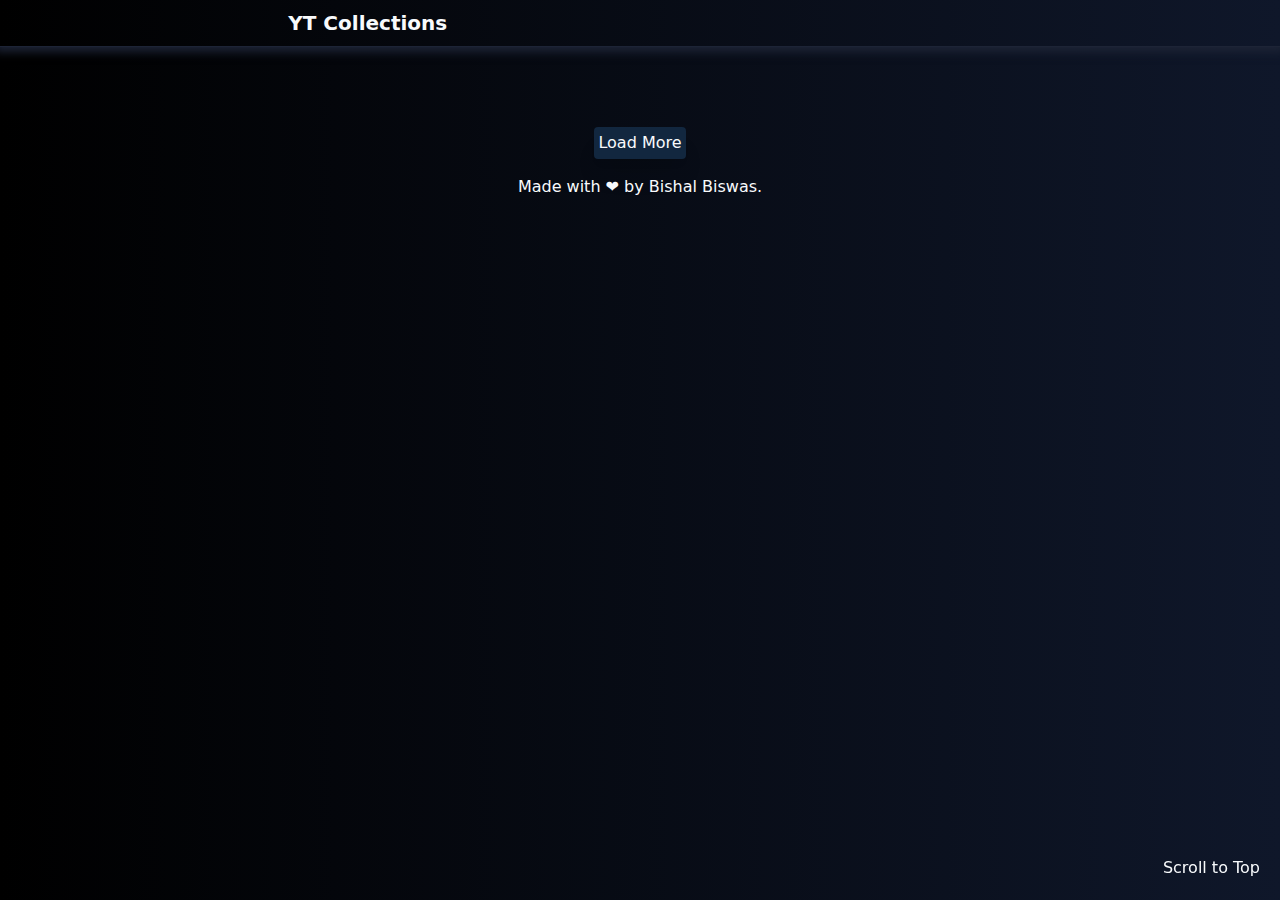
==== commit 9f4ebdc5: "Minor Changes" ====
--- a/index.html
+++ b/index.html
@@ -7,6 +7,7 @@
     <meta name="viewport" content="width=device-width, initial-scale=1.0">
     <meta name="description" content="">
     <link rel="stylesheet" href="./assets/stylesheet.css">
+    <link rel="stylesheet" href="https://cdnjs.cloudflare.com/ajax/libs/font-awesome/6.4.2/css/all.min.css" integrity="sha512-z3gLpd7yknf1YoNbCzqRKc4qyor8gaKU1qmn+CShxbuBusANI9QpRohGBreCFkKxLhei6S9CQXFEbbKuqLg0DA==" crossorigin="anonymous" referrerpolicy="no-referrer" />
     <!-- <script src="https://cdn.tailwindcss.com"></script> -->
     <style>
         * {
@@ -86,15 +87,15 @@
             </div>
         </main>
         <div id="modal"
-            class="modal top-0 left-0 fixed w-full h-screen bg-[#000000ed] hidden justify-center items-center z-10">
+            class="modal top-0 left-0 fixed w-full h-screen bg-[#000000ed] hidden justify-center items-center flex-col z-10">
             <div
                 class="closeBtn h-[40px] w-[40px] flex justify-center items-center cursor-pointer absolute top-0 right-0 hover:bg-[#c50606]">
                 <span></span>
                 <span></span>
             </div>
-            <div class="content flex justify-center w-full lg:w-[700px]">
+            <div class="content flex items-center justify-center flex-col w-full lg:w-[700px]">
             </div>
-
+            <i id="maxiBtn" class="fa-solid fa-maximize cursor-pointer"></i>
         </div>
         <footer class="flex justify-center items-center w-full mb-3">
             <p class="py-2">Made with ❤ by Bishal Biswas.</p>
